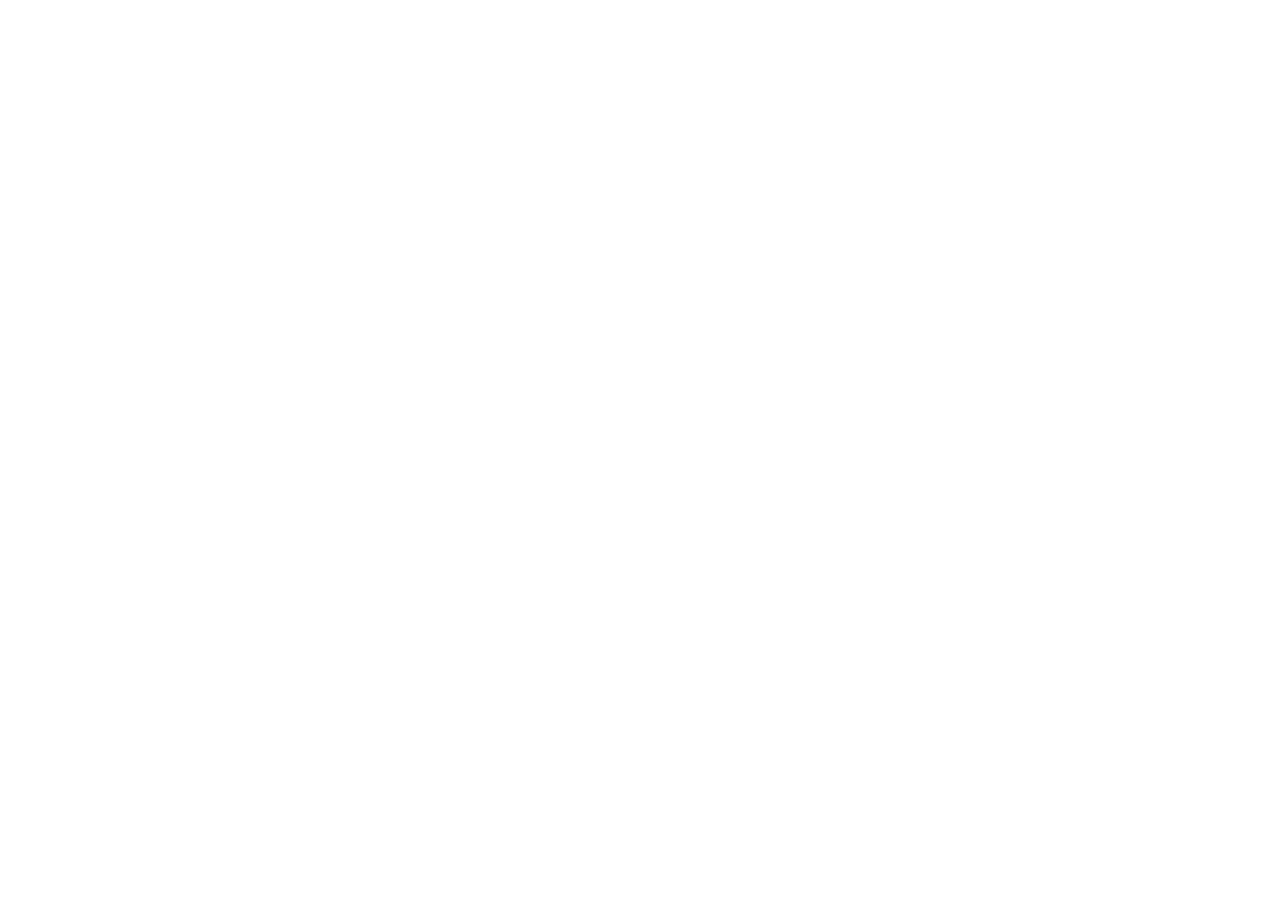
==== index.html @ 70a2961e "Add index.html" ====
<!DOCTYPE html>
<html lang="en">
<head>
    <meta charset="UTF-8">
    <meta name="viewport" content="width=device-width, initial-scale=1.0">
    <meta http-equiv="X-UA-Compatible" content="ie=edge">
    <title>Museum Guide</title>
</head>
<body>
    
</body>
</html>
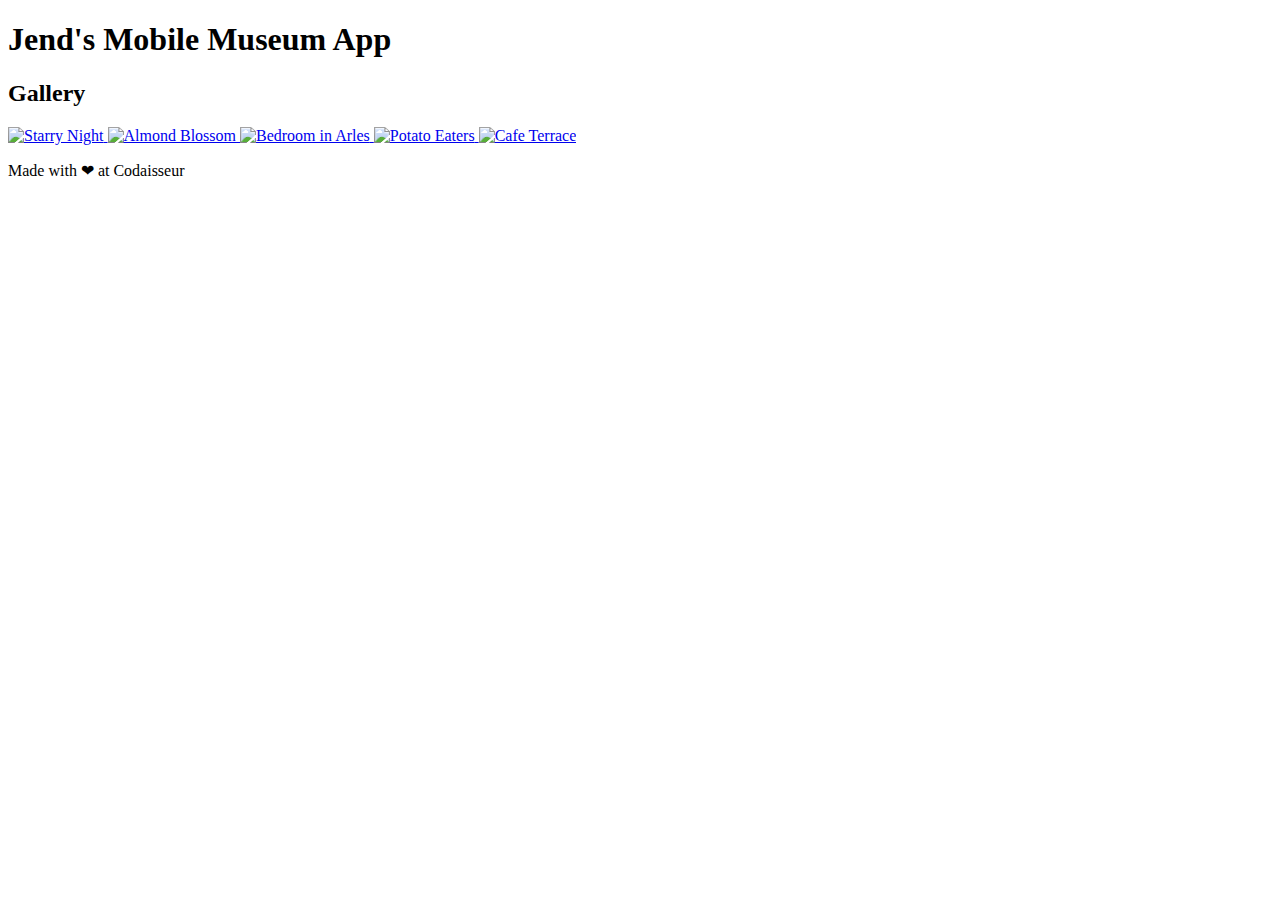
==== commit 81962938: "Add element to index page" ====
--- a/index.html
+++ b/index.html
@@ -1,12 +1,37 @@
 <!DOCTYPE html>
-<html lang="en">
+<html>
+
 <head>
-    <meta charset="UTF-8">
-    <meta name="viewport" content="width=device-width, initial-scale=1.0">
-    <meta http-equiv="X-UA-Compatible" content="ie=edge">
+
     <title>Museum Guide</title>
 </head>
+
 <body>
+    <main>
+        <h1>Jend's Mobile Museum App</h1>
+        <section id="gallery"></section>
+        <h2>Gallery</h2>
+        <a href="./pages/detail-page.html">
+            <img class="artObject" src="https://upload.wikimedia.org/wikipedia/commons/thumb/e/ea/Van_Gogh_-_Starry_Night_-_Google_Art_Project.jpg/1280px-Van_Gogh_-_Starry_Night_-_Google_Art_Project.jpg" alt="Starry Night">
+        </a>
+        <a href="./pages/detail-page.html">
+            <img class="artObject" src="https://learnodo-newtonic.com/wp-content/uploads/2014/11/Almond-Blossom-1890-Vincent-Van-Gogh.jpg" alt="Almond Blossom">
+        </a>
+        <a href="./pages/detail-page.html">
+            <img class="artObject" src="https://learnodo-newtonic.com/wp-content/uploads/2014/11/Bedroom-in-Arles-1888-Vincent-Van-Gogh.jpg" alt="Bedroom in Arles">
+        </a>
+        <a href="./pages/detail-page.html">
+            <img class="artObject" src="https://learnodo-newtonic.com/wp-content/uploads/2014/11/The-Potato-Eaters-1885-Vincent-Van-Gogh.jpg" alt="Potato Eaters">
+        </a>
+        <a href="./pages/detail-page.html">
+            <img class="artObject" src="https://learnodo-newtonic.com/wp-content/uploads/2014/11/Cafe-Terrace-at-Night-1888-Vincent-Van-Gogh.jpg" alt="Cafe Terrace">
+        </a>
+    </main>
+    <a></a>
+    <footer>
+        <p>Made with ❤ at Codaisseur</p>
+    </footer>
     
 </body>
+
 </html>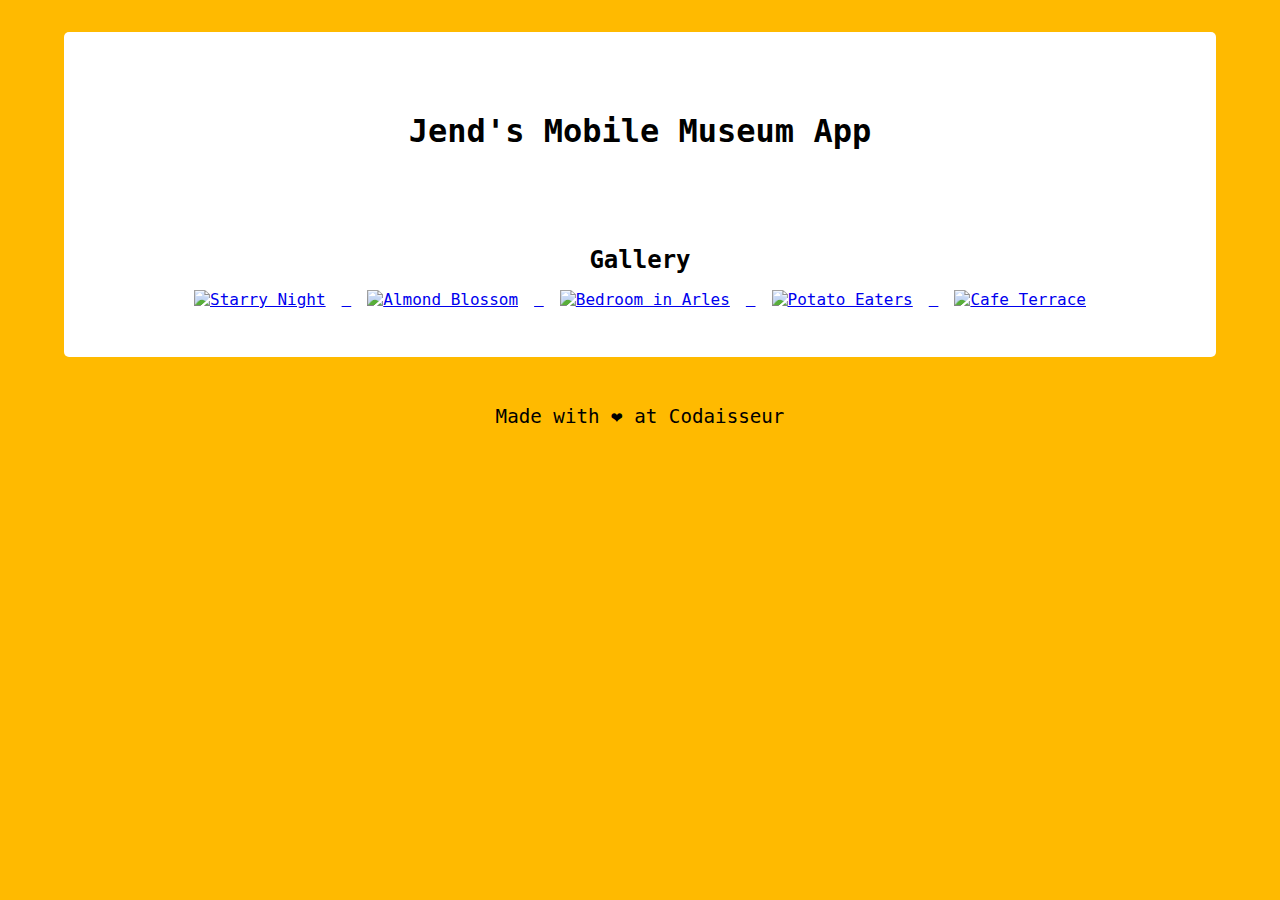
==== commit f9785afd: "Add css files for index and detail-pages" ====
--- a/index.html
+++ b/index.html
@@ -1,6 +1,6 @@
 <!DOCTYPE html>
 <html>
-
+    <link href="css/index.css" type="text/css" rel="stylesheet" />
 <head>
 
     <title>Museum Guide</title>
--- a/css/index.css
+++ b/css/index.css
@@ -0,0 +1,42 @@
+body {
+    margin: 0;
+    padding: 2rem 0;
+    width: 100%;
+    background: #FFBA00;
+    font-family: 'Inconsolata', monospace;
+    text-align: center;
+  }
+  
+  main {
+    background: white;
+    width: 90%;
+    margin: auto;
+    border-radius: 5px;
+    padding: 2rem 0;
+  }
+  
+  h1 {
+    margin: 3rem 1rem 6rem 1rem;
+  }
+  
+  h2 {
+    margin: auto 2rem;
+  }
+  
+  footer {
+    margin: 3rem;
+    font-size: 1.2rem;
+  }
+  
+  #gallery {
+    display: flex;
+    flex-flow: row wrap;
+    justify-content: center;
+    align-items: flex-start;
+  }
+  
+  .artObject {
+    max-width: 80%;
+    max-height: 20rem;
+    margin: 1rem;
+  }